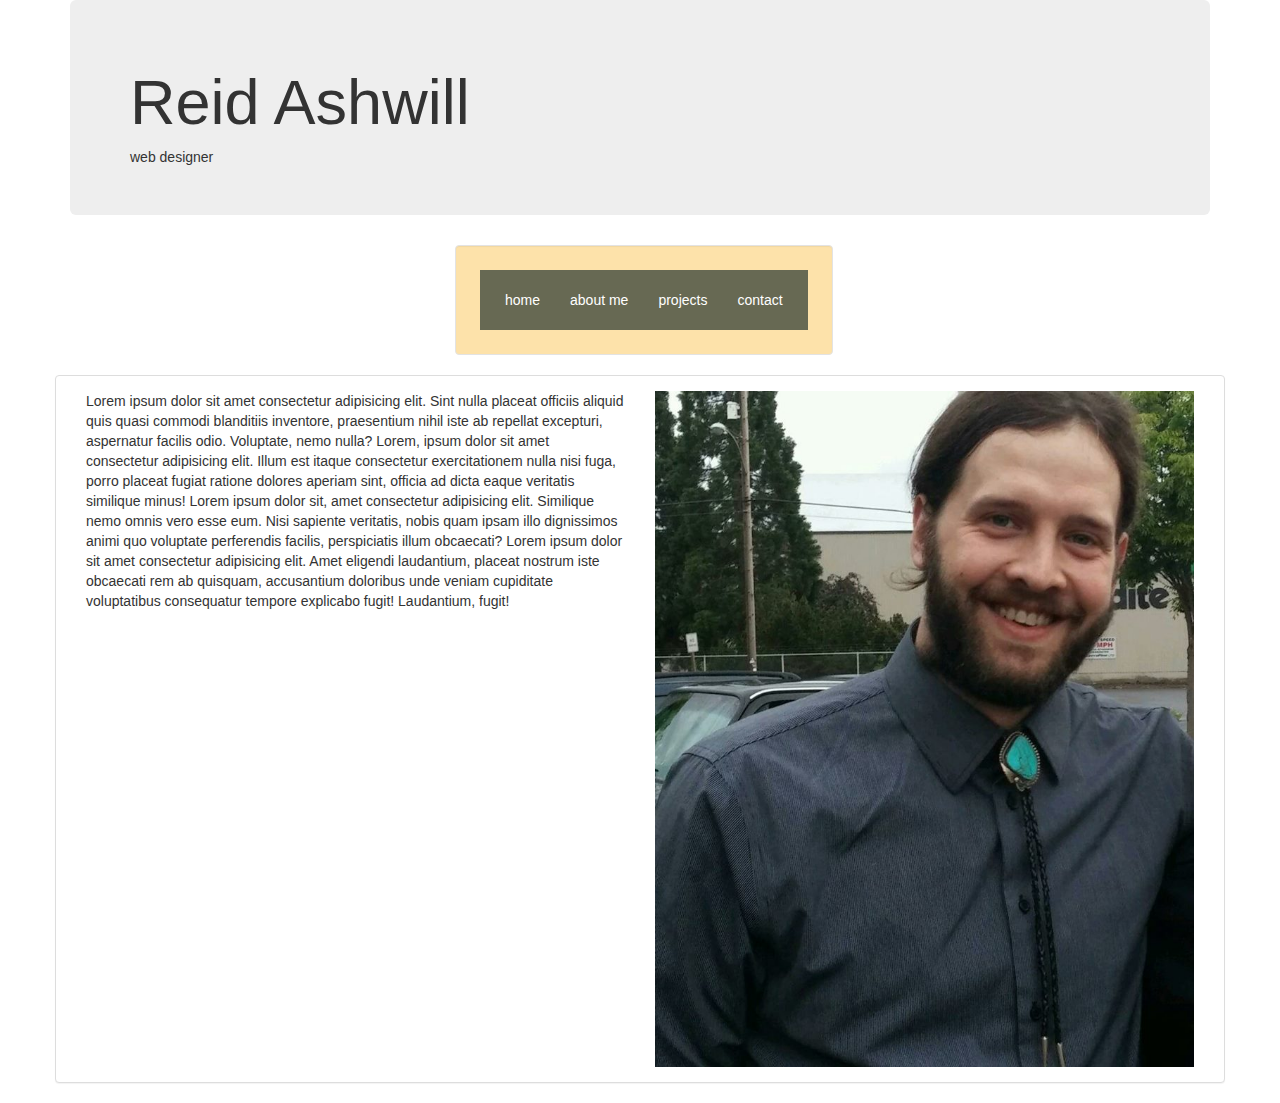
==== index.html @ 05252180 "fix indentation and syntax" ====
<!DOCTYPE html>
<html lang="en">
  <head>
    <link href="css/bootstrap.css" rel="stylesheet" type="text/css">
    <link href="css/styles.css" rel="stylesheet" type="text/css">
    <title>Reid Ashwill</title>
  </head>
  <body>
    <div class="container">
      
      <div class="jumbotron">
        <h1>Reid Ashwill</h1>
        <medium>web designer</medium>
      </div>
      
      <div class="row">
        <div class="row">
          
          <div class="col-md-6 col-md-offset-4">
            <div id="navigation" class="well">
              <ul class="nav-ul">
                <li class="nav-li"><a href="index.html">home </a></li> 
                <li class="nav-li"><a href="aboutme.html">about me </a></li>
                <li class="nav-li"><a href="projects.html">projects </a></li>
                <li class="nav-li"><a href="contact.html">contact </a></li>
              </ul>  
            </div> 
          </div>        
        </div>

        <div class="panel panel-default">
          <div class="panel-body">
            <div class="col-md-6">
              <p>Lorem ipsum dolor sit amet consectetur adipisicing elit. Sint nulla placeat officiis aliquid quis quasi commodi blanditiis inventore, praesentium nihil iste ab repellat excepturi, aspernatur facilis odio. Voluptate, nemo nulla? Lorem, ipsum dolor sit amet consectetur adipisicing elit. Illum est itaque consectetur exercitationem nulla nisi fuga, porro placeat fugiat ratione dolores aperiam sint, officia ad dicta eaque veritatis similique minus! Lorem ipsum dolor sit, amet consectetur adipisicing elit. Similique nemo omnis vero esse eum. Nisi sapiente veritatis, nobis quam ipsam illo dignissimos animi quo voluptate perferendis facilis, perspiciatis illum obcaecati? Lorem ipsum dolor sit amet consectetur adipisicing elit. Amet eligendi laudantium, placeat nostrum iste obcaecati rem ab quisquam, accusantium doloribus unde veniam cupiditate voluptatibus consequatur tempore explicabo fugit! Laudantium, fugit!</p>
            </div>

            <div class=col-md-6>
              <img class="img-responsive" src="img/headshot.jpg" alt="a picture of me">
            </div>
          </div>
        </div>  
      </div>


    </div>
    
  </body>
</html>
---- css/styles.css ----
#navigation{
  width: max-content;
}
.nav-ul {
  list-style-type: none;
  margin: 5px;
  padding: 10px;
  overflow: hidden;
  background-color: #676953;
}

.nav-li {
  float: left;
}

.nav-li a {
  display: block;
  color: white;
  text-align: center;
  padding: 10px 15px;
}

.nav-li a:hover {
  background-color: #FDE2AA;
  color: black;
}
.well{
  background-color: #FDE2AA;
}
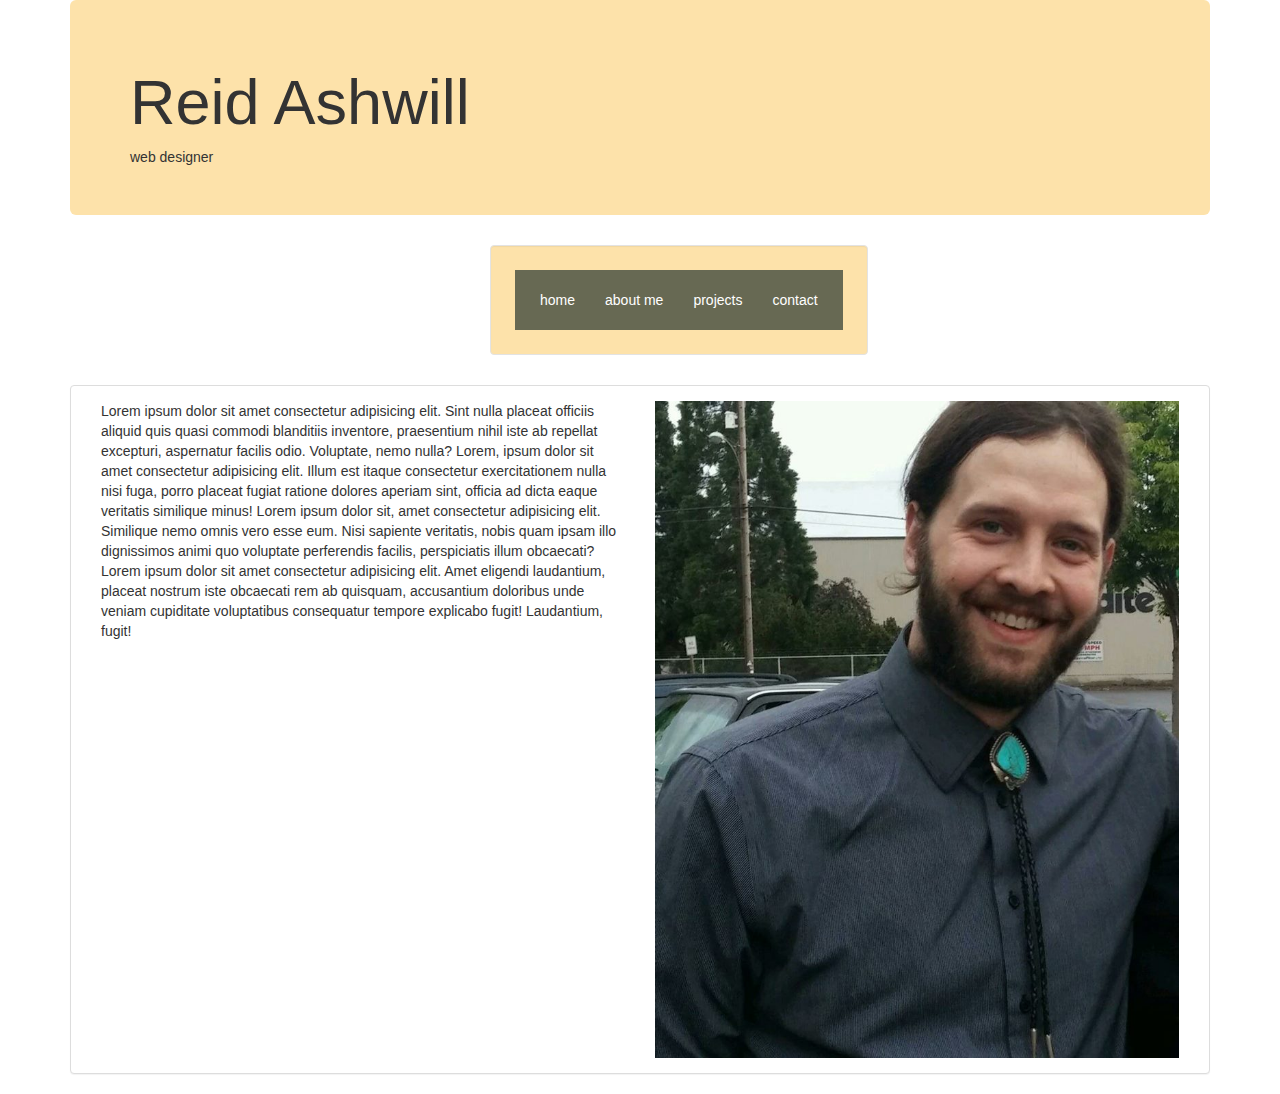
==== commit 1e38a1f3: "add more css styling" ====
--- a/index.html
+++ b/index.html
@@ -1,4 +1,3 @@
-
 <!DOCTYPE html>
 <html lang="en">
   <head>
@@ -12,35 +11,32 @@
       <div class="jumbotron">
         <h1>Reid Ashwill</h1>
         <medium>web designer</medium>
+      </div>     
+      <div class="row">         
+        <div class="col-md-6 col-md-offset-4">
+          <div id="navigation" class="well">
+            <ul class="nav-ul">
+              <li class="nav-li"><a href="index.html">home </a></li> 
+              <li class="nav-li"><a href="aboutme.html">about me </a></li>
+              <li class="nav-li"><a href="projects.html">projects </a></li>
+              <li class="nav-li"><a href="contact.html">contact </a></li>
+            </ul>  
+          </div> 
+        </div>        
       </div>
-      
-      <div class="row">
-        <div class="row">
-          
-          <div class="col-md-6 col-md-offset-4">
-            <div id="navigation" class="well">
-              <ul class="nav-ul">
-                <li class="nav-li"><a href="index.html">home </a></li> 
-                <li class="nav-li"><a href="aboutme.html">about me </a></li>
-                <li class="nav-li"><a href="projects.html">projects </a></li>
-                <li class="nav-li"><a href="contact.html">contact </a></li>
-              </ul>  
-            </div> 
-          </div>        
+
+      <div class="panel panel-default">
+        <div class="panel-body">
+          <div class="col-md-6">
+            <p>Lorem ipsum dolor sit amet consectetur adipisicing elit. Sint nulla placeat officiis aliquid quis quasi commodi blanditiis inventore, praesentium nihil iste ab repellat excepturi, aspernatur facilis odio. Voluptate, nemo nulla? Lorem, ipsum dolor sit amet consectetur adipisicing elit. Illum est itaque consectetur exercitationem nulla nisi fuga, porro placeat fugiat ratione dolores aperiam sint, officia ad dicta eaque veritatis similique minus! Lorem ipsum dolor sit, amet consectetur adipisicing elit. Similique nemo omnis vero esse eum. Nisi sapiente veritatis, nobis quam ipsam illo dignissimos animi quo voluptate perferendis facilis, perspiciatis illum obcaecati? Lorem ipsum dolor sit amet consectetur adipisicing elit. Amet eligendi laudantium, placeat nostrum iste obcaecati rem ab quisquam, accusantium doloribus unde veniam cupiditate voluptatibus consequatur tempore explicabo fugit! Laudantium, fugit!</p>
+          </div>
+
+          <div class=col-md-6>
+            <img class="img-responsive" src="img/headshot.jpg" alt="a picture of me">
+          </div>
         </div>
-
-        <div class="panel panel-default">
-          <div class="panel-body">
-            <div class="col-md-6">
-              <p>Lorem ipsum dolor sit amet consectetur adipisicing elit. Sint nulla placeat officiis aliquid quis quasi commodi blanditiis inventore, praesentium nihil iste ab repellat excepturi, aspernatur facilis odio. Voluptate, nemo nulla? Lorem, ipsum dolor sit amet consectetur adipisicing elit. Illum est itaque consectetur exercitationem nulla nisi fuga, porro placeat fugiat ratione dolores aperiam sint, officia ad dicta eaque veritatis similique minus! Lorem ipsum dolor sit, amet consectetur adipisicing elit. Similique nemo omnis vero esse eum. Nisi sapiente veritatis, nobis quam ipsam illo dignissimos animi quo voluptate perferendis facilis, perspiciatis illum obcaecati? Lorem ipsum dolor sit amet consectetur adipisicing elit. Amet eligendi laudantium, placeat nostrum iste obcaecati rem ab quisquam, accusantium doloribus unde veniam cupiditate voluptatibus consequatur tempore explicabo fugit! Laudantium, fugit!</p>
-            </div>
-
-            <div class=col-md-6>
-              <img class="img-responsive" src="img/headshot.jpg" alt="a picture of me">
-            </div>
-          </div>
-        </div>  
-      </div>
+      </div>  
+    </div>
 
 
     </div>
--- a/css/styles.css
+++ b/css/styles.css
@@ -1,6 +1,11 @@
 #navigation{
   width: max-content;
 }
+.jumbotron{
+  background-color: #FDE2AA;
+  margin-bottom: 0;
+}
+ul{list-style-type: none;}
 .nav-ul {
   list-style-type: none;
   margin: 5px;
@@ -26,4 +31,5 @@
 }
 .well{
   background-color: #FDE2AA;
+  margin: 30px;
 }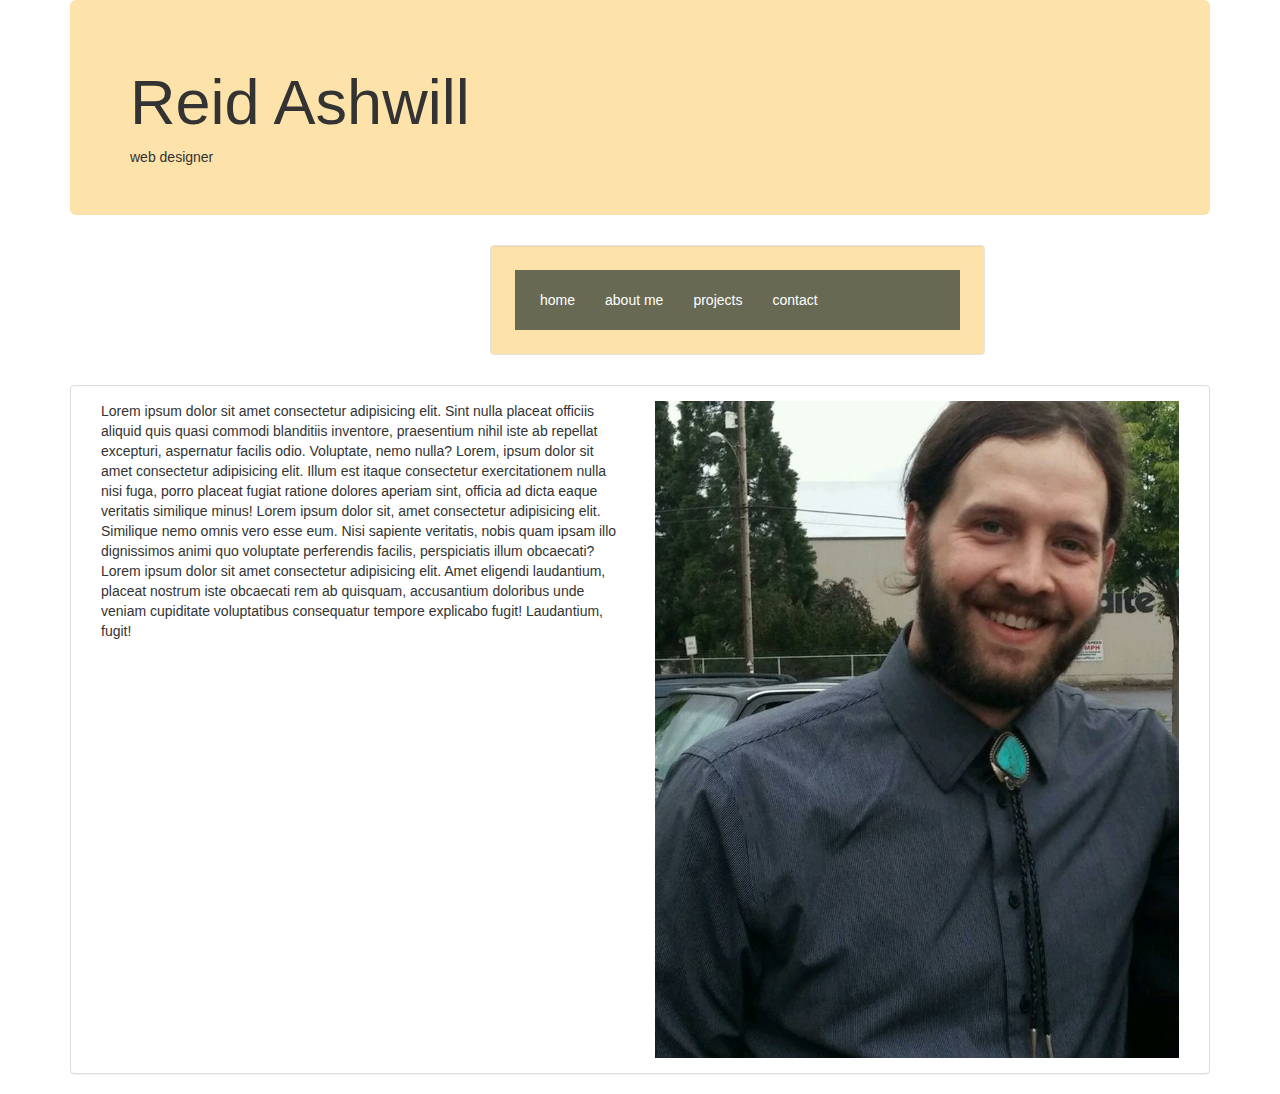
==== commit d7ad196b: "troubleshoot CSS styles" ====
--- a/index.html
+++ b/index.html
@@ -5,14 +5,17 @@
     <link href="css/styles.css" rel="stylesheet" type="text/css">
     <title>Reid Ashwill</title>
   </head>
+  
   <body>
     <div class="container">
       
       <div class="jumbotron">
         <h1>Reid Ashwill</h1>
         <medium>web designer</medium>
-      </div>     
-      <div class="row">         
+      </div> 
+
+      <div class="row">
+                 
         <div class="col-md-6 col-md-offset-4">
           <div id="navigation" class="well">
             <ul class="nav-ul">
--- a/css/styles.css
+++ b/css/styles.css
@@ -1,11 +1,10 @@
-#navigation{
-  width: max-content;
-}
 .jumbotron{
   background-color: #FDE2AA;
-  margin-bottom: 0;
+  margin: 0;
 }
+
 ul{list-style-type: none;}
+
 .nav-ul {
   list-style-type: none;
   margin: 5px;
@@ -29,7 +28,12 @@
   background-color: #FDE2AA;
   color: black;
 }
+
 .well{
   background-color: #FDE2AA;
   margin: 30px;
+}
+.emphasis{
+  color: goldenrod;
+  font-style: italic;
 }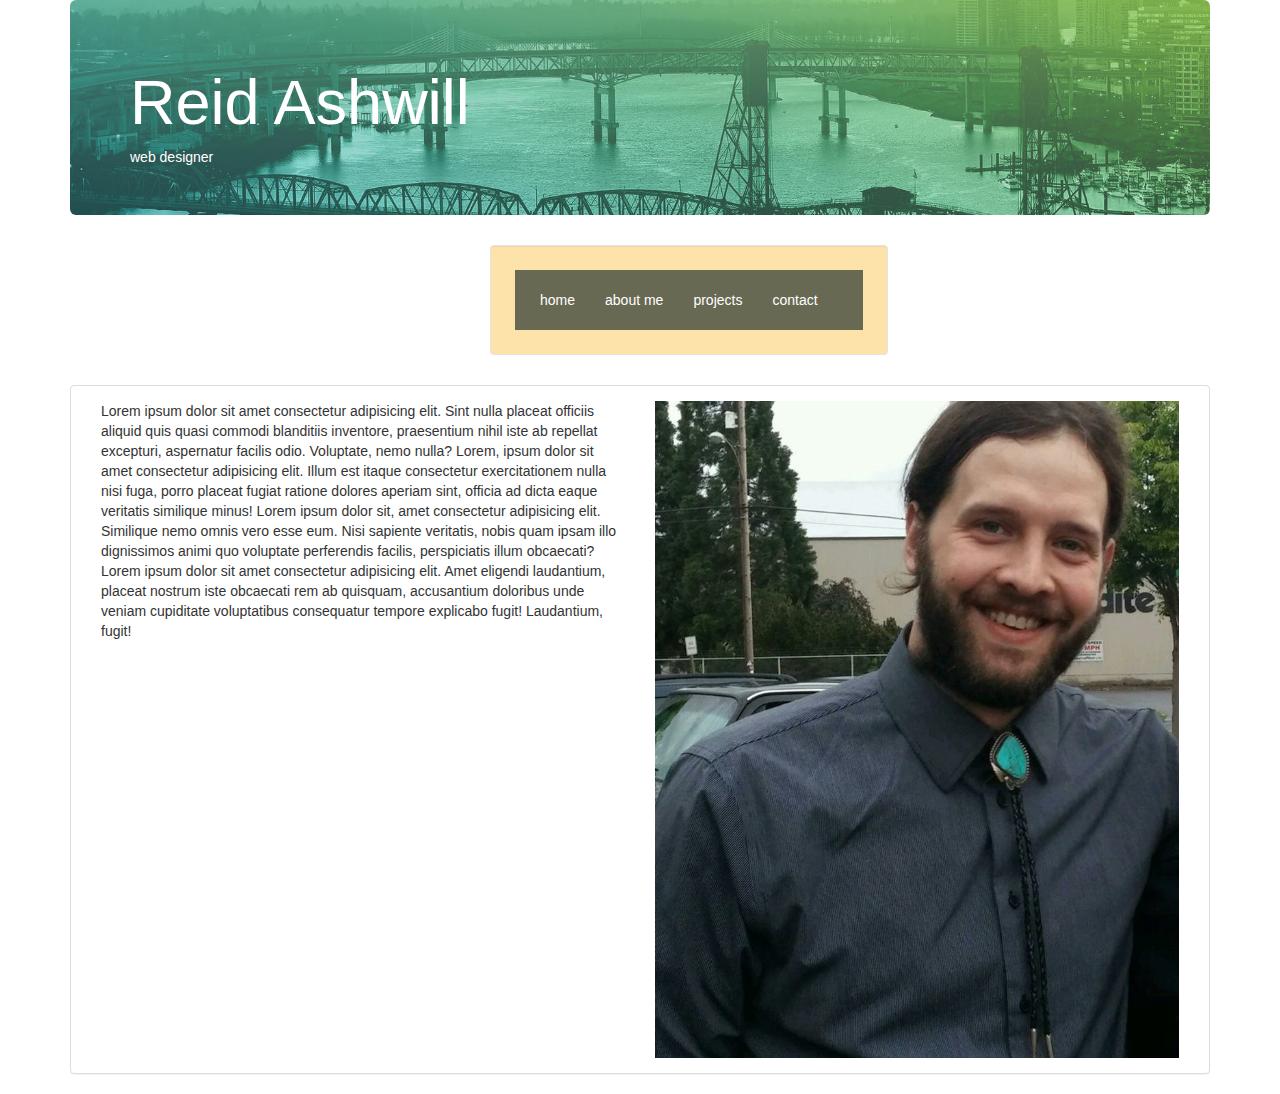
==== commit 5adcaa29: "add image as jumbotron background" ====
--- a/index.html
+++ b/index.html
@@ -9,14 +9,14 @@
   <body>
     <div class="container">
       
-      <div class="jumbotron">
+      <div class="jumbotron" style="background-image: url(img/bridge.jpg); background-size: 100%";>
         <h1>Reid Ashwill</h1>
         <medium>web designer</medium>
       </div> 
 
       <div class="row">
                  
-        <div class="col-md-6 col-md-offset-4">
+        <div class="col-md-5 col-md-offset-4">
           <div id="navigation" class="well">
             <ul class="nav-ul">
               <li class="nav-li"><a href="index.html">home </a></li> 
--- a/css/styles.css
+++ b/css/styles.css
@@ -1,6 +1,10 @@
 .jumbotron{
   background-color: #FDE2AA;
   margin: 0;
+  background-image: url(img/bridge.jpg); 
+  background-size: 100%;
+  background-repeat: no-repeat;
+  color: white;
 }
 
 ul{list-style-type: none;}
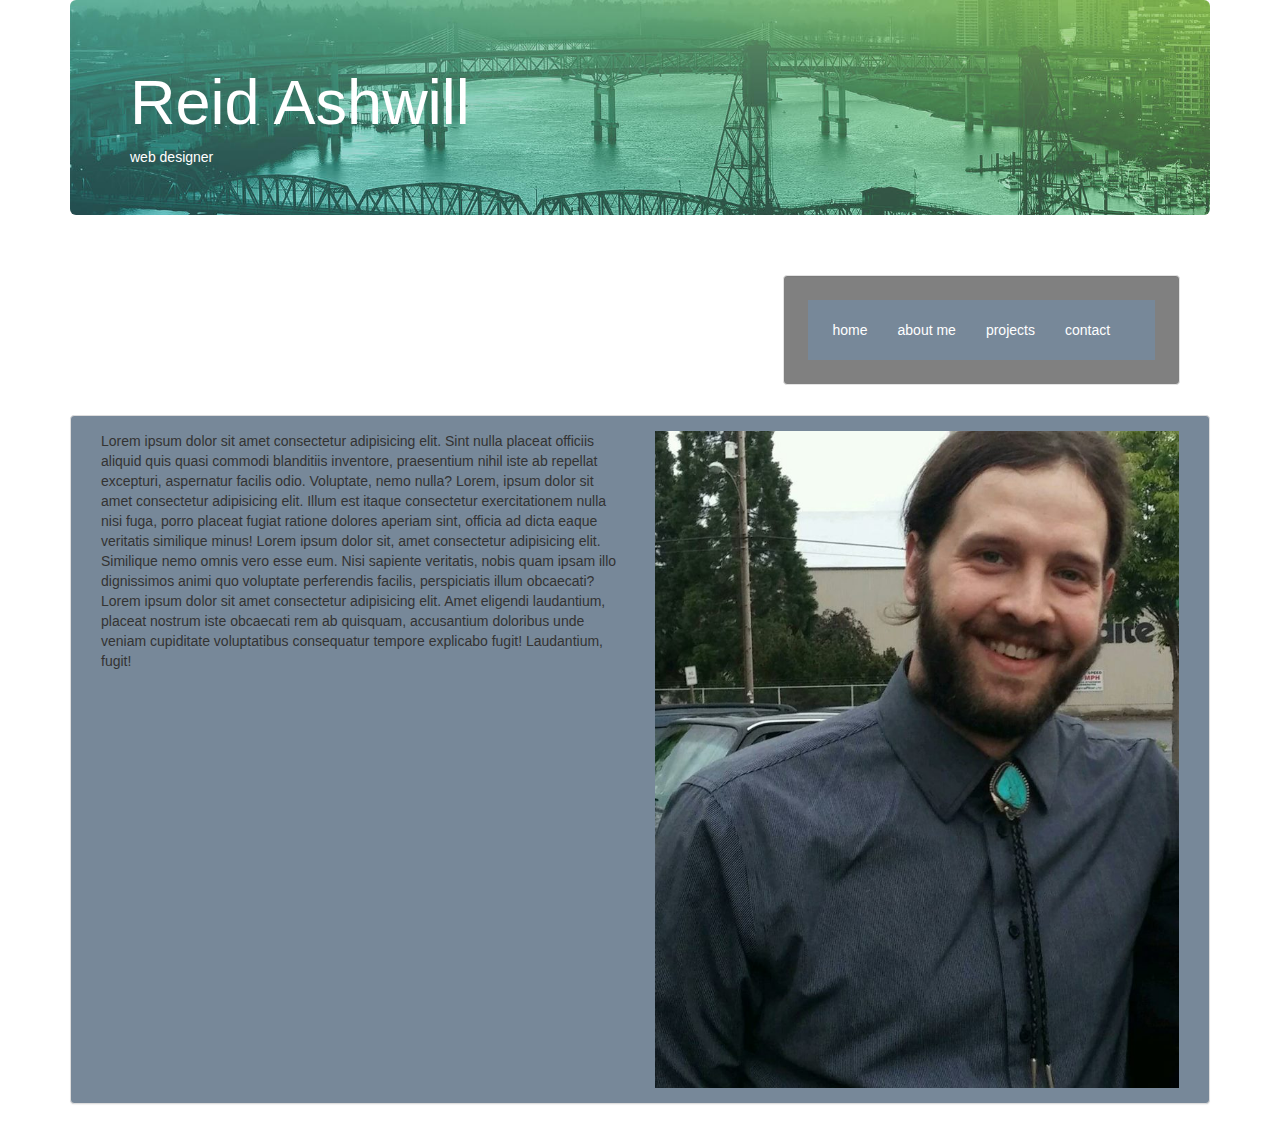
==== commit 64ffaf4d: "changed css color pallate" ====
--- a/index.html
+++ b/index.html
@@ -16,7 +16,7 @@
 
       <div class="row">
                  
-        <div class="col-md-5 col-md-offset-4">
+        <div class="col-md-5 col-md-offset-7">
           <div id="navigation" class="well">
             <ul class="nav-ul">
               <li class="nav-li"><a href="index.html">home </a></li> 
@@ -42,7 +42,7 @@
     </div>
 
 
-    </div>
+
     
   </body>
 </html>--- a/css/styles.css
+++ b/css/styles.css
@@ -1,12 +1,6 @@
 .jumbotron{
-  background-color: #FDE2AA;
-  margin: 0;
-  background-image: url(img/bridge.jpg); 
-  background-size: 100%;
-  background-repeat: no-repeat;
   color: white;
 }
-
 ul{list-style-type: none;}
 
 .nav-ul {
@@ -14,7 +8,7 @@
   margin: 5px;
   padding: 10px;
   overflow: hidden;
-  background-color: #676953;
+  background-color: lightslategray;
 }
 
 .nav-li {
@@ -29,13 +23,17 @@
 }
 
 .nav-li a:hover {
-  background-color: #FDE2AA;
+  background-color: grey;
   color: black;
 }
 
 .well{
-  background-color: #FDE2AA;
+  background-color: grey;
   margin: 30px;
+}
+
+.panel{
+background-color: lightslategray;
 }
 .emphasis{
   color: goldenrod;
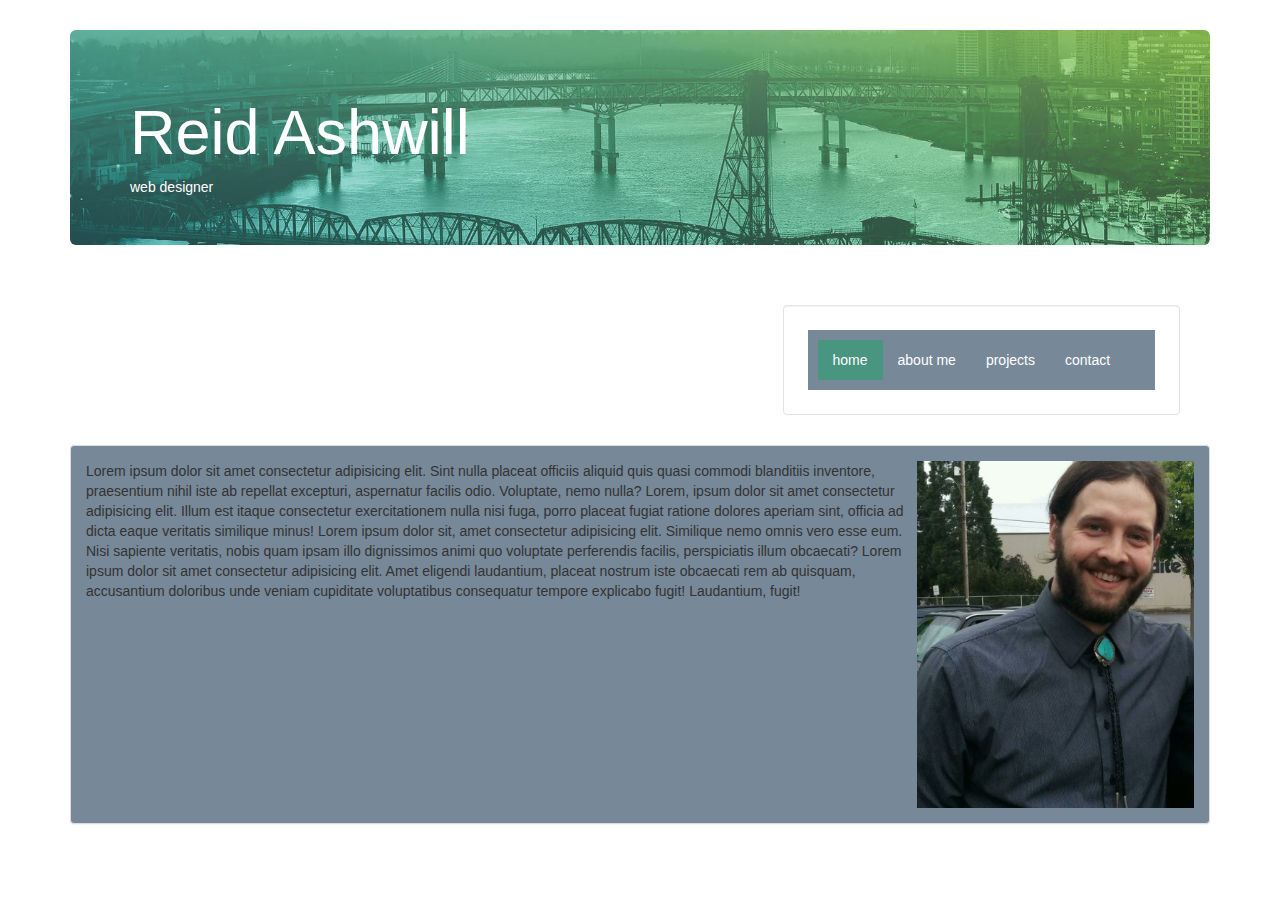
==== commit e3ccad6f: "add active class to stylesheet to notify user which page you are currently on in nav bar" ====
--- a/index.html
+++ b/index.html
@@ -14,12 +14,11 @@
         <medium>web designer</medium>
       </div> 
 
-      <div class="row">
-                 
+      <div class="row">                
         <div class="col-md-5 col-md-offset-7">
           <div id="navigation" class="well">
             <ul class="nav-ul">
-              <li class="nav-li"><a href="index.html">home </a></li> 
+              <li class="nav-li active"><a href="index.html">home </a></li> 
               <li class="nav-li"><a href="aboutme.html">about me </a></li>
               <li class="nav-li"><a href="projects.html">projects </a></li>
               <li class="nav-li"><a href="contact.html">contact </a></li>
@@ -30,13 +29,8 @@
 
       <div class="panel panel-default">
         <div class="panel-body">
-          <div class="col-md-6">
+          <img class="img-responsive headshot" src="img/headshot.jpg" alt="a picture of me">
             <p>Lorem ipsum dolor sit amet consectetur adipisicing elit. Sint nulla placeat officiis aliquid quis quasi commodi blanditiis inventore, praesentium nihil iste ab repellat excepturi, aspernatur facilis odio. Voluptate, nemo nulla? Lorem, ipsum dolor sit amet consectetur adipisicing elit. Illum est itaque consectetur exercitationem nulla nisi fuga, porro placeat fugiat ratione dolores aperiam sint, officia ad dicta eaque veritatis similique minus! Lorem ipsum dolor sit, amet consectetur adipisicing elit. Similique nemo omnis vero esse eum. Nisi sapiente veritatis, nobis quam ipsam illo dignissimos animi quo voluptate perferendis facilis, perspiciatis illum obcaecati? Lorem ipsum dolor sit amet consectetur adipisicing elit. Amet eligendi laudantium, placeat nostrum iste obcaecati rem ab quisquam, accusantium doloribus unde veniam cupiditate voluptatibus consequatur tempore explicabo fugit! Laudantium, fugit!</p>
-          </div>
-
-          <div class=col-md-6>
-            <img class="img-responsive" src="img/headshot.jpg" alt="a picture of me">
-          </div>
         </div>
       </div>  
     </div>
--- a/css/styles.css
+++ b/css/styles.css
@@ -1,5 +1,9 @@
+.container{
+  color:inherit;
+}
 .jumbotron{
   color: white;
+  margin-top: 30px;
 }
 ul{list-style-type: none;}
 
@@ -23,12 +27,13 @@
 }
 
 .nav-li a:hover {
-  background-color: grey;
-  color: black;
+  background-color: #489580;
+  color: inherit;
+  font-style: italic;
 }
 
 .well{
-  background-color: grey;
+  background-color: inherit;
   margin: 30px;
 }
 
@@ -38,4 +43,24 @@
 .emphasis{
   color: goldenrod;
   font-style: italic;
+}
+.contact{
+font-size: x-large;
+}
+.contact a{
+  color: inherit;
+}
+
+.btn{
+  border-radius: 75%;
+}
+.btn:hover{
+  background-color: goldenrod;
+}
+.headshot{
+  float: right;
+  width: 25%;
+}
+.active {
+  background-color: #489580;
 }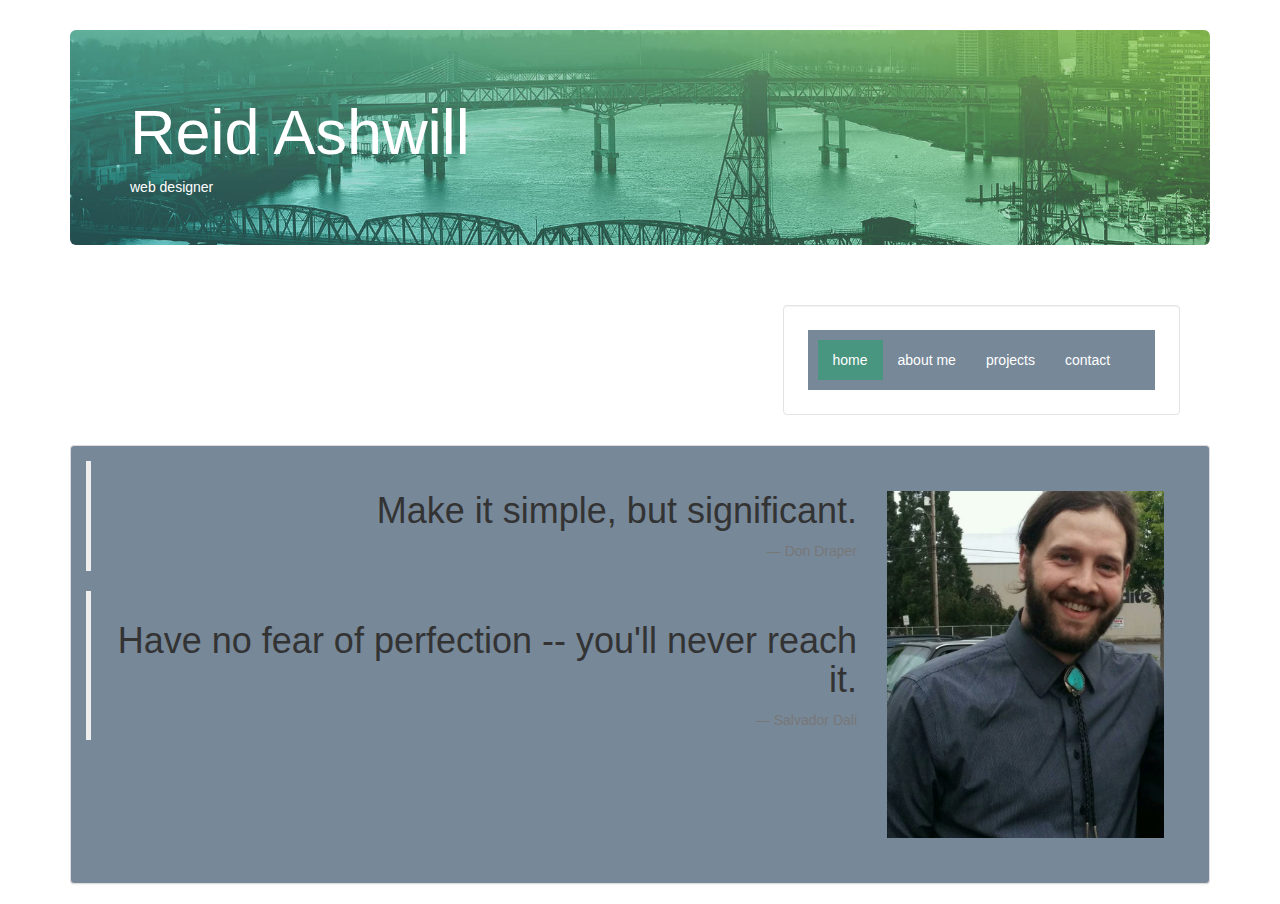
==== commit 4547ab05: "replace lorem ipsum on index.html with quotes" ====
--- a/index.html
+++ b/index.html
@@ -30,7 +30,15 @@
       <div class="panel panel-default">
         <div class="panel-body">
           <img class="img-responsive headshot" src="img/headshot.jpg" alt="a picture of me">
-            <p>Lorem ipsum dolor sit amet consectetur adipisicing elit. Sint nulla placeat officiis aliquid quis quasi commodi blanditiis inventore, praesentium nihil iste ab repellat excepturi, aspernatur facilis odio. Voluptate, nemo nulla? Lorem, ipsum dolor sit amet consectetur adipisicing elit. Illum est itaque consectetur exercitationem nulla nisi fuga, porro placeat fugiat ratione dolores aperiam sint, officia ad dicta eaque veritatis similique minus! Lorem ipsum dolor sit, amet consectetur adipisicing elit. Similique nemo omnis vero esse eum. Nisi sapiente veritatis, nobis quam ipsam illo dignissimos animi quo voluptate perferendis facilis, perspiciatis illum obcaecati? Lorem ipsum dolor sit amet consectetur adipisicing elit. Amet eligendi laudantium, placeat nostrum iste obcaecati rem ab quisquam, accusantium doloribus unde veniam cupiditate voluptatibus consequatur tempore explicabo fugit! Laudantium, fugit!</p>
+          <blockquote class="quote">
+            <h1>Make it simple, but significant.</h1>
+            <footer>Don Draper</footer>
+          </blockquote>
+          <blockquote class="quote">
+            <h1>Have no fear of perfection -- you'll never reach it.</h1>
+            <footer>Salvador Dali</footer>
+          </blockquote
+          
         </div>
       </div>  
     </div>
--- a/css/styles.css
+++ b/css/styles.css
@@ -60,7 +60,12 @@
 .headshot{
   float: right;
   width: 25%;
+  margin: 30px;
 }
 .active {
   background-color: #489580;
+}
+
+.quote{
+  text-align: right;
 }